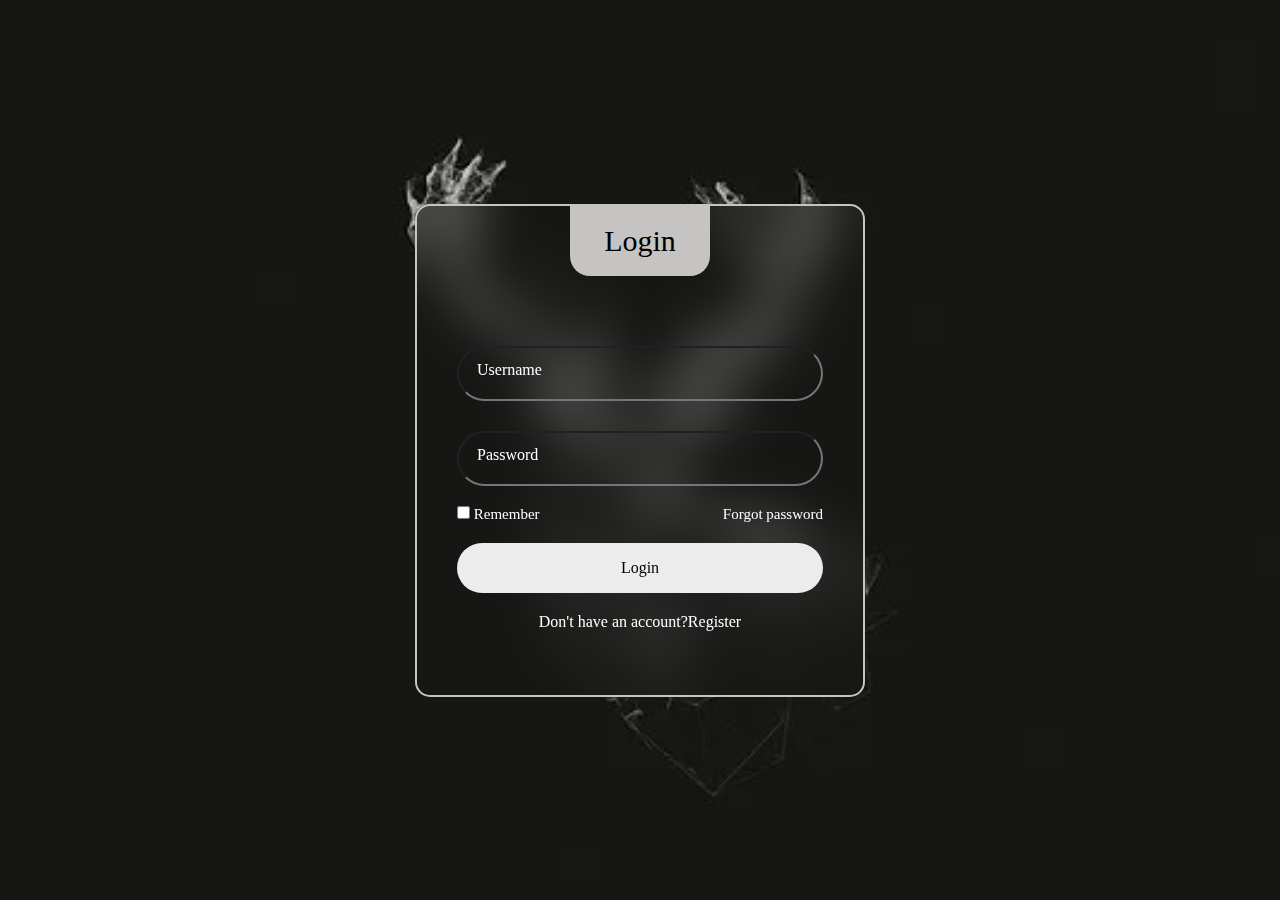
==== index.html @ 300a8a23 "summary" ====
<!DOCTYPE html>
<html lang="en">
<head>
    <meta charset="UTF-8">
    <meta name="viewport" content="width=device-width, initial-scale=1.0">
    <link rel="stylesheet" href="style.css">
    <title>Login</title>
</head>
<body>
    <div class="wrapper">
        <div class="login_box">
            <div class="login-header">
                <span>Login</span>
            </div>
            
            <div class="input_box">
                <input type="text" id="user" class="input-field" required>
                <label for="user" class="label">Username</label>
                <i class="bx bx-user icon"></i>
            </div>
    
            <div class="input_box">
                <input type="password" id="pass" class="input-field" required>
                <label for="pass" class="label">Password</label>
                <i class="bx bx-alt icon"></i>
            </div>
    
            <div class="remember-forgot">
                <div class="remember-me">
                    <input type="checkbox" id="remember">
                    <label for="remember">Remember</label>
                </div>
    
                <div class="forgot">
                    <a href="#">Forgot password</a>
                </div>
            </div> 
            
            <div class="input_box">
                <input type="submit" class="input-submit" value="Login">    
            </div>
    
            <div class="register">
                <span>Don't have an account?<a href="#">Register</a></span>
            </div>
        </div>
    </div>
    
</body>
</html>
---- style.css ----
*{
    margin: 0;
    padding: 0;
    box-sizing: border-box;
    font-family: 'Poppins';
}
:root{
    --primary-color: #c6c3c3;
    --second-color:#ffffff;
    --black-color:#000000;
}

body{
    background-image: url("bg.png");
    background-position: center;
    background-size: cover;
    background-attachment: fixed;
}

a{
    text-decoration: none;
    color:var(--second-color);
}

a:hover{
    text-decoration: underline;
}

.wrapper{
    width: 100%;
    display: flex;
    justify-content: center;
    align-items: center;
    min-height: 100vh;
    background-color:  rgba(0, 0, 0, 0.2);
}

.login_box{
    position: relative;
    width: 450px;
    backdrop-filter: blur(25px);
    border: 2px solid var(--primary-color);
    border-radius: 15px;
    padding: 7.5em 2.5em 4em 2.5em;
    color: var(--second-color)
}

.login-header{
    position: absolute;
    top: 0;
    left: 50%;
    transform: translateX(-50%);
    display: flex;
    align-items: center;
    justify-content: center;
    background-color: var(--primary-color);
    width: 140px;
    height: 70px;
    border-radius: 0 0 20px 20px ;
}

.login-header span{
    font-size: 30px;
    color: var(--black-color);
}

.login-header::before{
    content: "";
    position: absolute;
    top: 0;
    left: -30px;
    width: 30px;
    height: 30px;
    border-top-right-radius: 50%;
    background: transparent;
}

.login-header::after{
    content: "";
    position: absolute;
    top: 0;
    left: -30px;
    width: 30px;
    height: 30px;
    border-top-right-radius: 50%;
    background: transparent;
}
.input-field:focus~.label,
.input-field:valid + .label {
    position: absolute;
    top: -10px;
    left: 20px;
    font-size: 14px;
    border-radius: 30px;
    color: var(--black-color);
    padding: 0 10px;
}
.icon{
    position: absolute;
    top: 18px;
    right:25px;
    font-size:  20px;
}

.remember-forgot{
    display: flex;
    justify-content: space-between;
    font-size: 15px;
}

.input_box{
    position: relative;
    display: flex;
    flex-direction: column;
    margin: 20px 0;
}

.input-field{
    width: 100%;
    height: 55px;
    font-size: 16px;
    background: transparent;
    color: var(--second-color);
    padding-inline: 20px 50px;
    border-radius: 30px;
    outline: none;
}

#user{
    margin-bottom: 10px;
}

.label{
    position:  absolute;
    top:15px;
    left: 20px;
    transition: .2s;
}

.input-submit {
    width: 100%;
    height: 50px;
    background: #ececec;
    font-size: 16px;
    font-weight: 500;
    border: none;
    border-radius: 30px;
    cursor: pointer;
    transition: .3s;
}

.input-submit:hover {
    background: var(--second-color);
}


.register{
    text-align: center;
}

.register a{
    font-weight: 500;
}

@media only screen and(max-width: 564px){
.wrapper{
    padding: 20px;
 }
.login_box{
    padding: 7.5em 1.5em 4em 1.5em;
 }
}
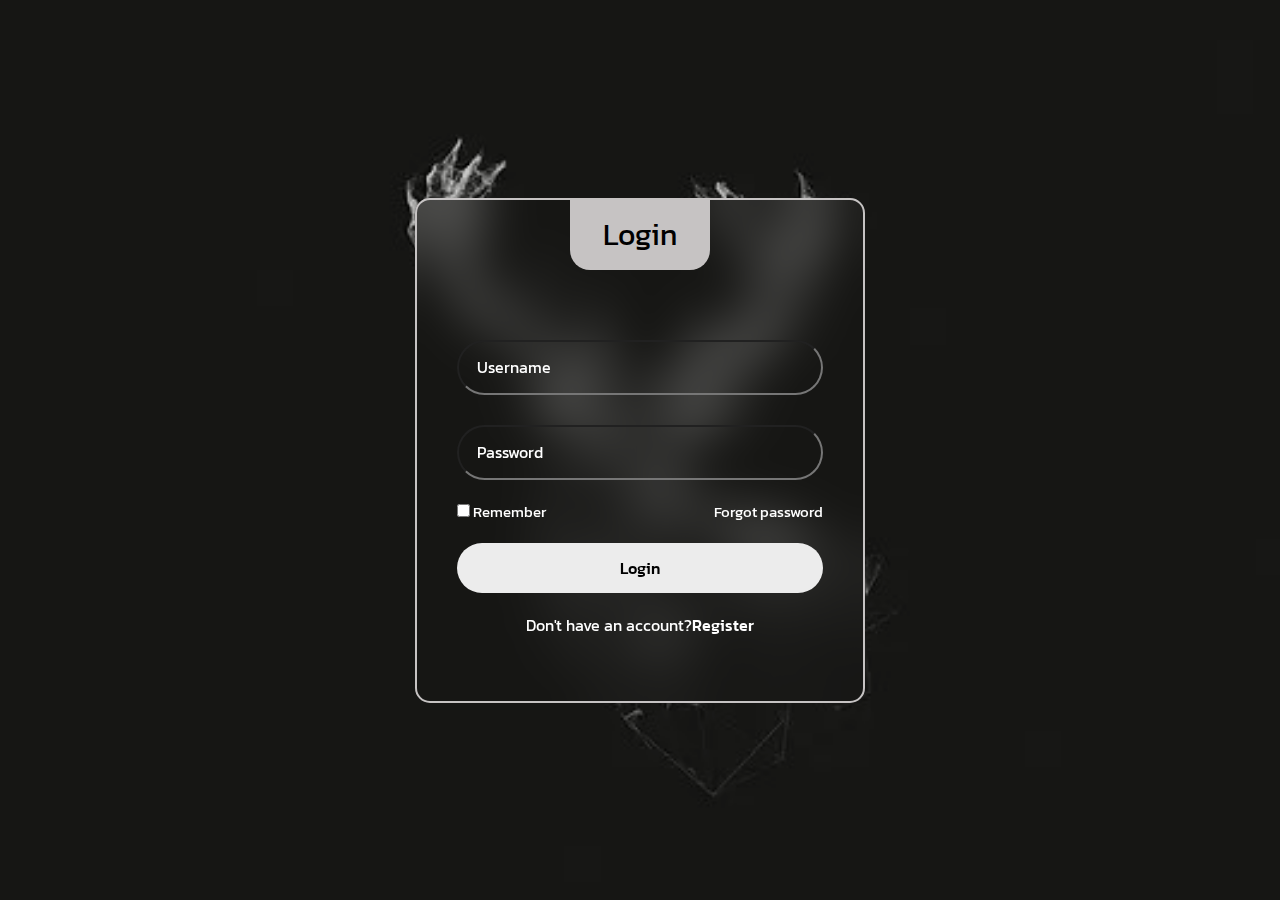
==== commit d0686d4d: "Summary" ====
--- a/index.html
+++ b/index.html
@@ -4,6 +4,8 @@
     <meta charset="UTF-8">
     <meta name="viewport" content="width=device-width, initial-scale=1.0">
     <link rel="stylesheet" href="style.css">
+    <link rel="preconnect" href="https://fonts.gstatic.com">
+    <link href="https://fonts.googleapis.com/css2?family=Kanit:wght@400;700&display=swap" rel="stylesheet">
     <title>Login</title>
 </head>
 <body>
--- a/style.css
+++ b/style.css
@@ -1,9 +1,10 @@
-*{
+* {
     margin: 0;
     padding: 0;
     box-sizing: border-box;
-    font-family: 'Poppins';
+    font-family: 'Kanit', sans-serif; /* 使用 Kanit 字體 */
 }
+
 :root{
     --primary-color: #c6c3c3;
     --second-color:#ffffff;
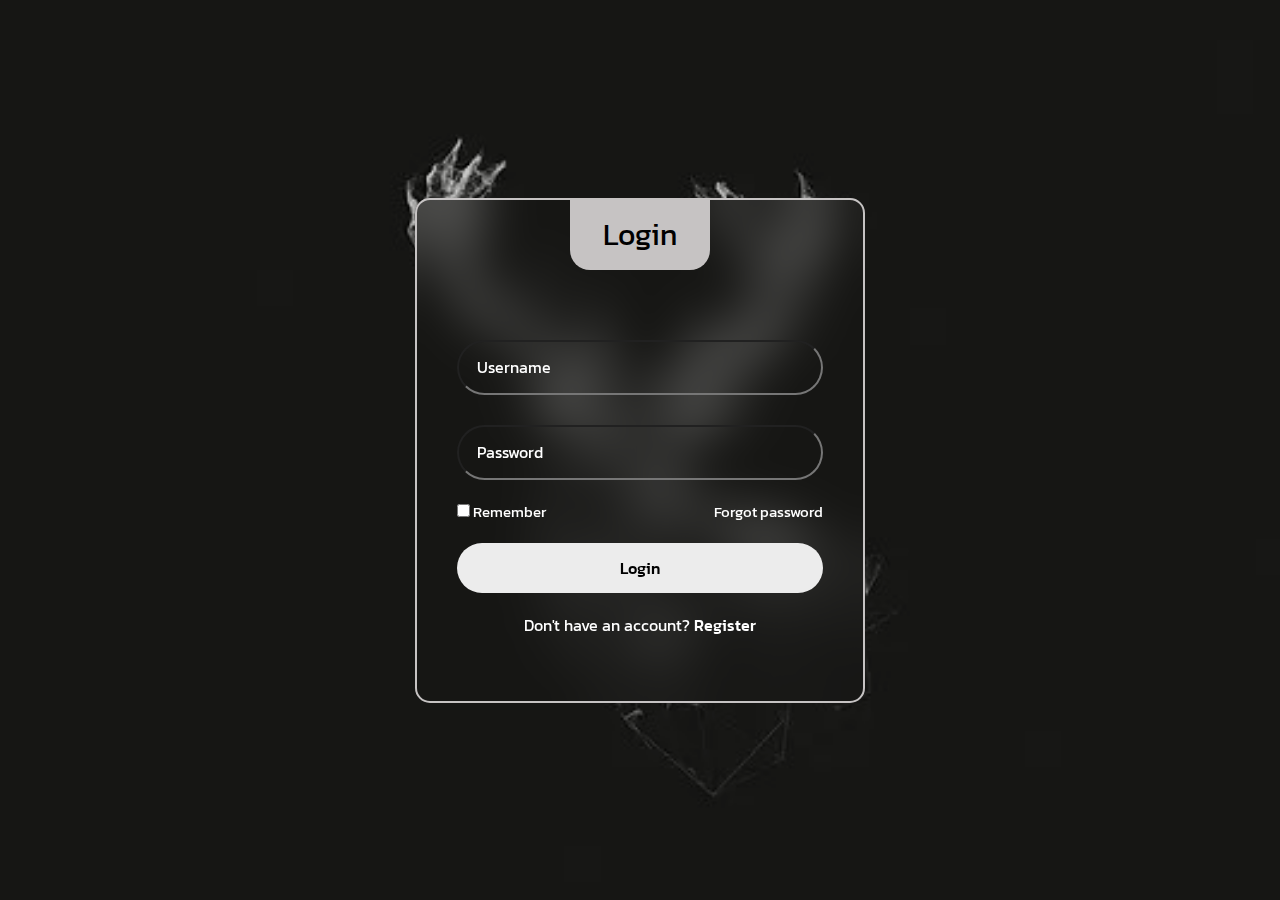
==== commit 64375025: "Update index.html" ====
--- a/index.html
+++ b/index.html
@@ -43,7 +43,7 @@
             </div>
     
             <div class="register">
-                <span>Don't have an account?<a href="#">Register</a></span>
+                <span>Don't have an account?<a href="#"> Register</a></span>
             </div>
         </div>
     </div>
